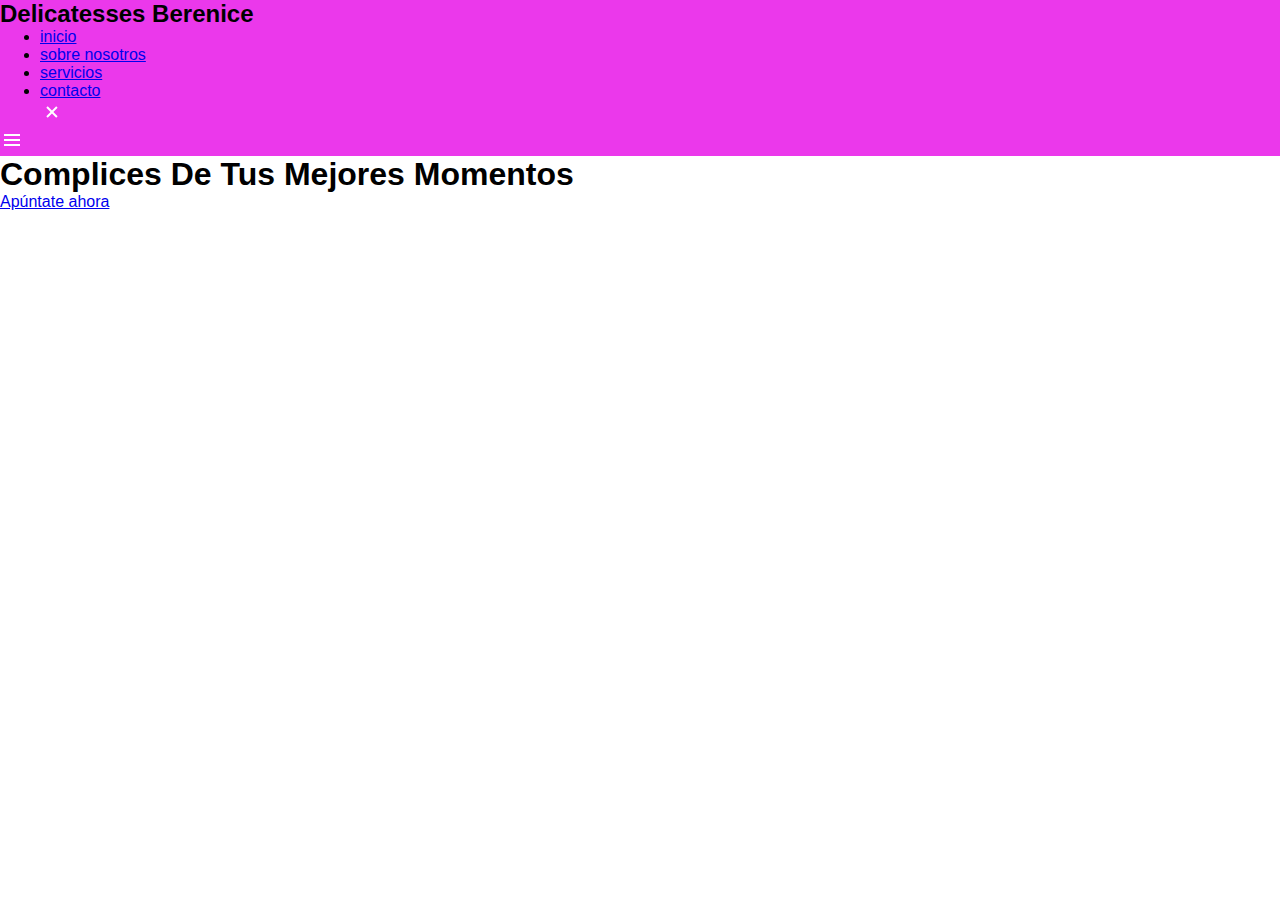
==== PAGINA-BIENVENIDA/index.html @ ea55433e "creacion de estructura de pagina de bienvenida" ====
<!DOCTYPE html>
<html lang="es">
<head>
    <meta charset="UTF-8">
    <meta name="viewport" content="width=device-width, initial-scale=1.0">
    <title>Delicatesses Berenice</title>
    <link rel="stylesheet" href="normalize.css">
    <link rel="stylesheet" href="styleBienvenida.css">
</head>
<body>

    <header class="cabecera">
        <nav class="contenedor_nav">
            <div class="minilogo">
                <h2 class="titulo-nav">Delicatesses Berenice</h2>
            </div>

            <ul class="links de nav">
                <li>
                    <a href="#">inicio</a>
                </li>
                <li>
                    <a href="#">sobre nosotros</a>
                </li>
                <li>
                    <a href="#">servicios</a>
                </li>
                <li>
                    <a href="#">contacto</a>
                </li>
                <img src="../images/cerrar_icon.svg" alt="icono de cierre">
            </ul>

            <div class="menu_nav">
                <img src="../images/menu.svg" alt="icono de barra de menu">
            </div>
        </nav>

        <section class="contenedor_eslogan">
            <h1 class="texto_eslogan">Complices De Tus Mejores Momentos</h1>
            <a href="#" class="cta">Apúntate ahora</a>
        </section>
    </header>
</body>
</html>
---- PAGINA-BIENVENIDA/styleBienvenida.css ----
body{
    font-family: Arial, Helvetica, sans-serif;

}

.contenedor_nav{
    background-color: rgb(235, 56, 235);
}
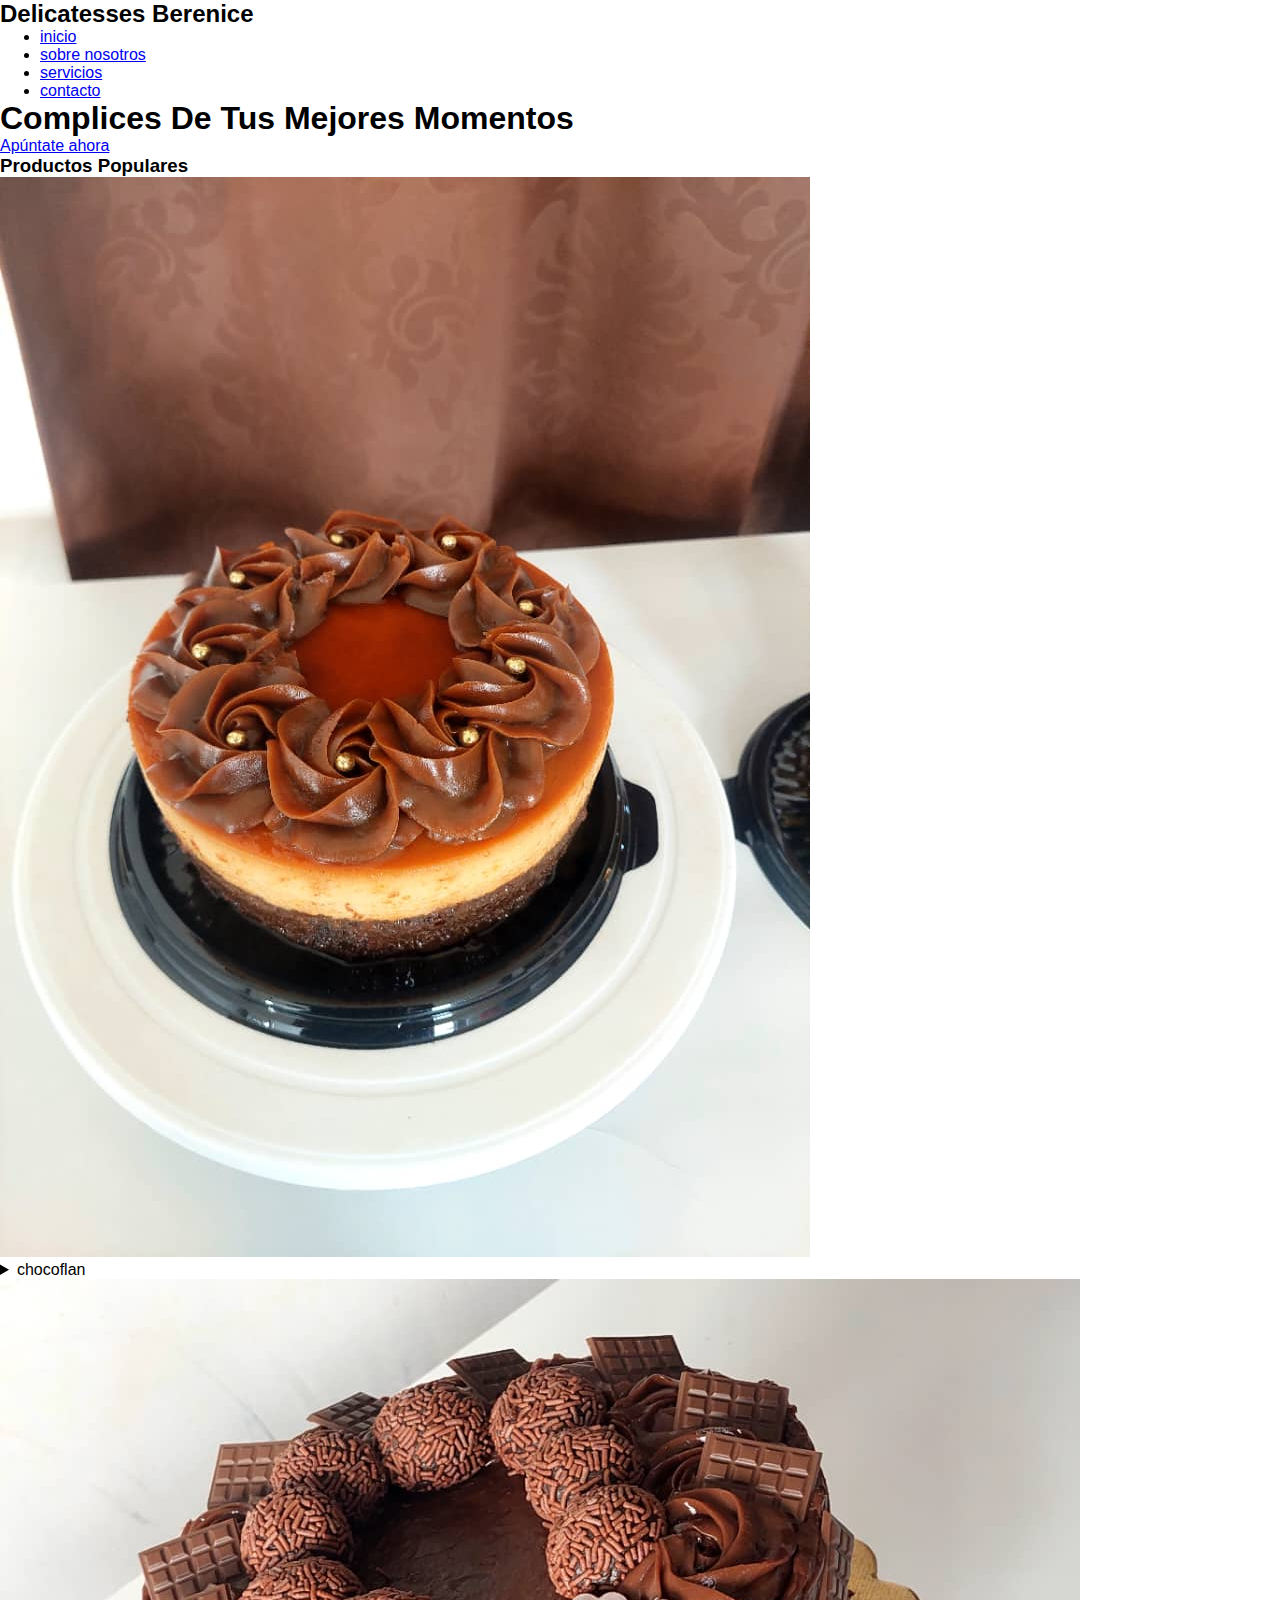
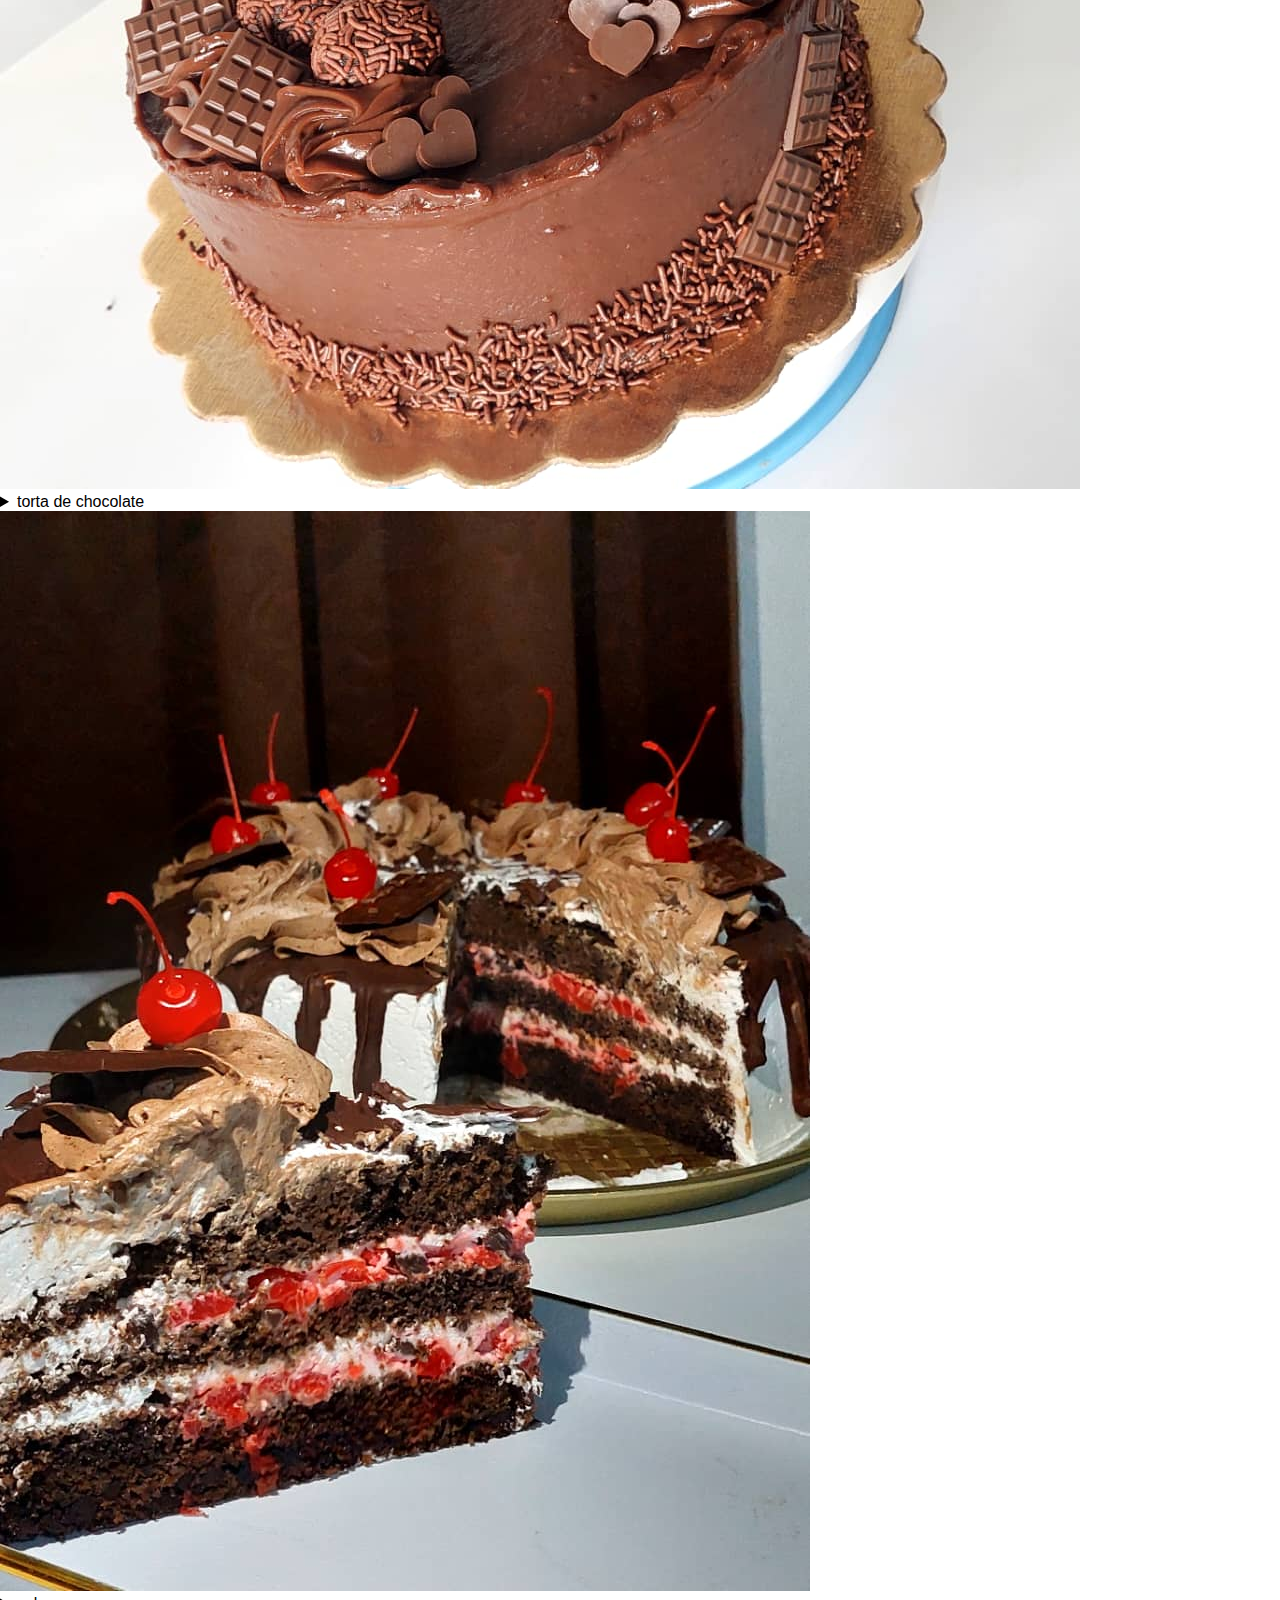
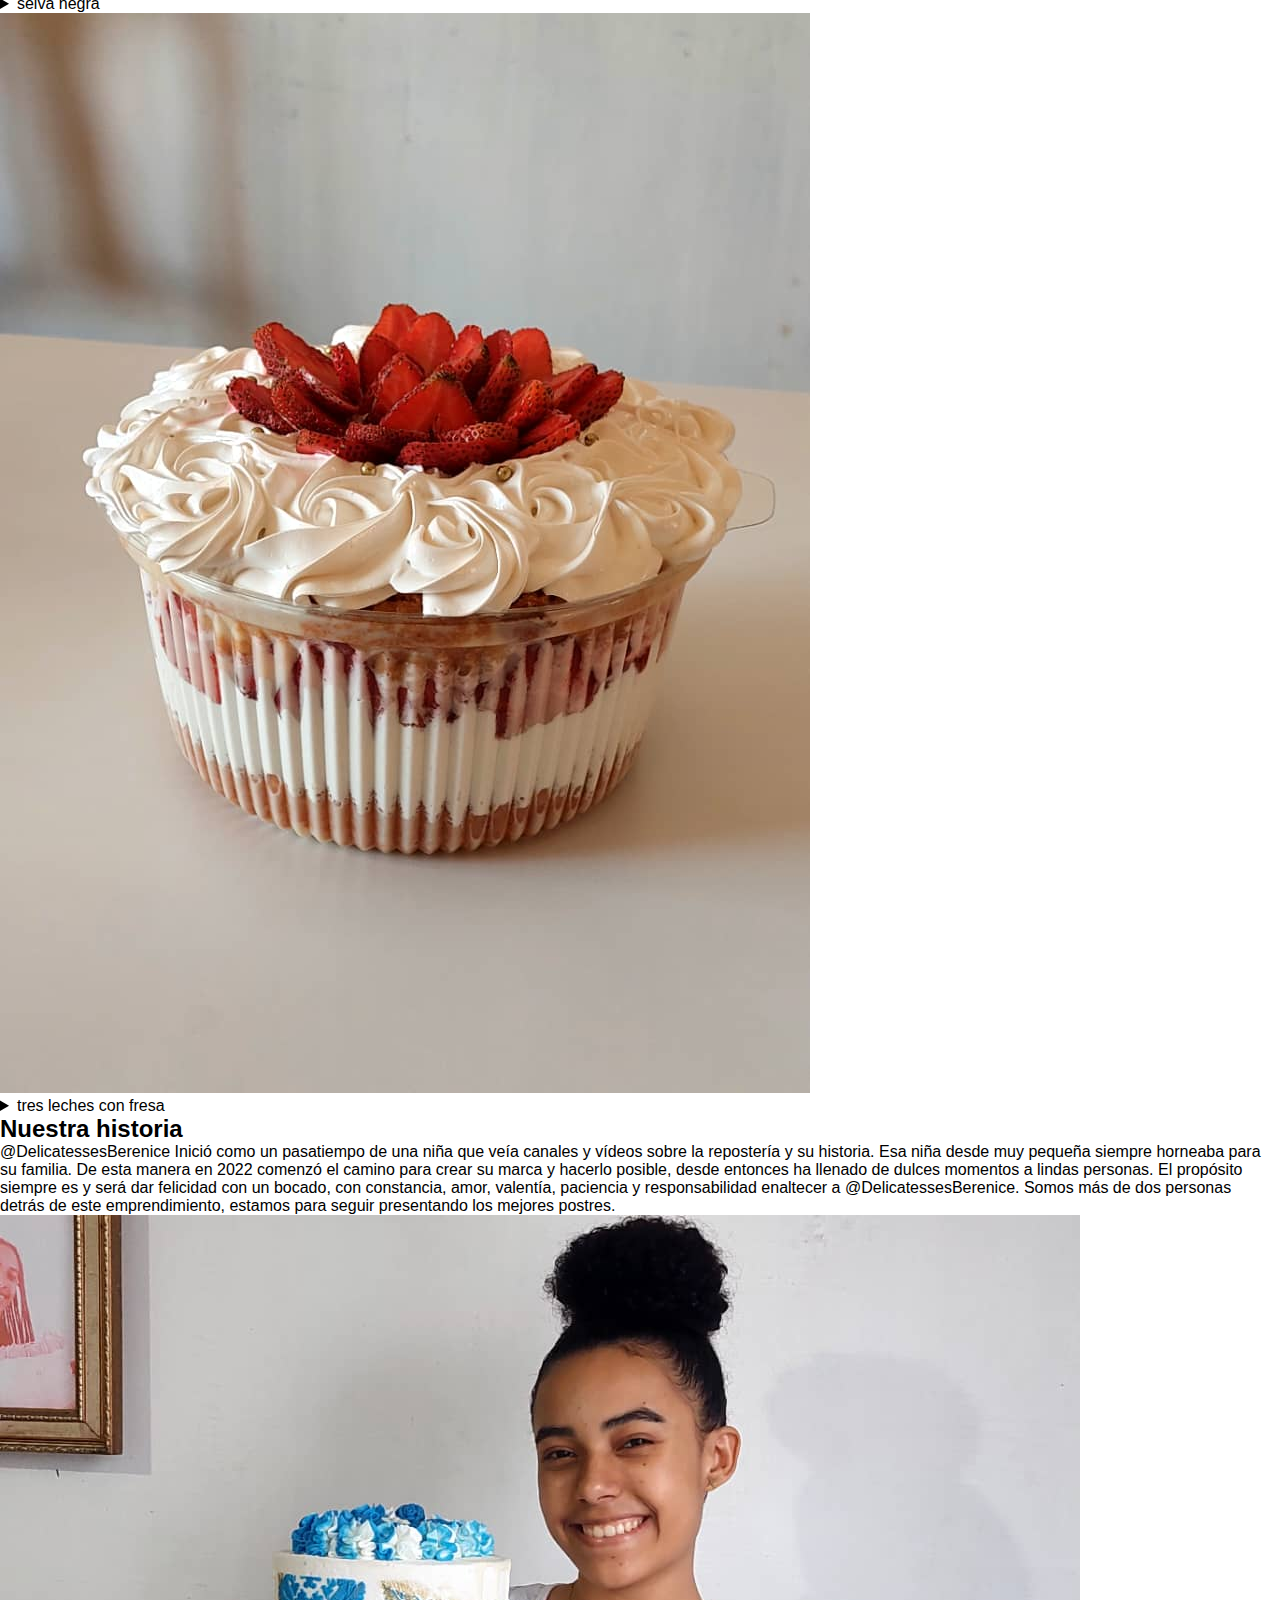
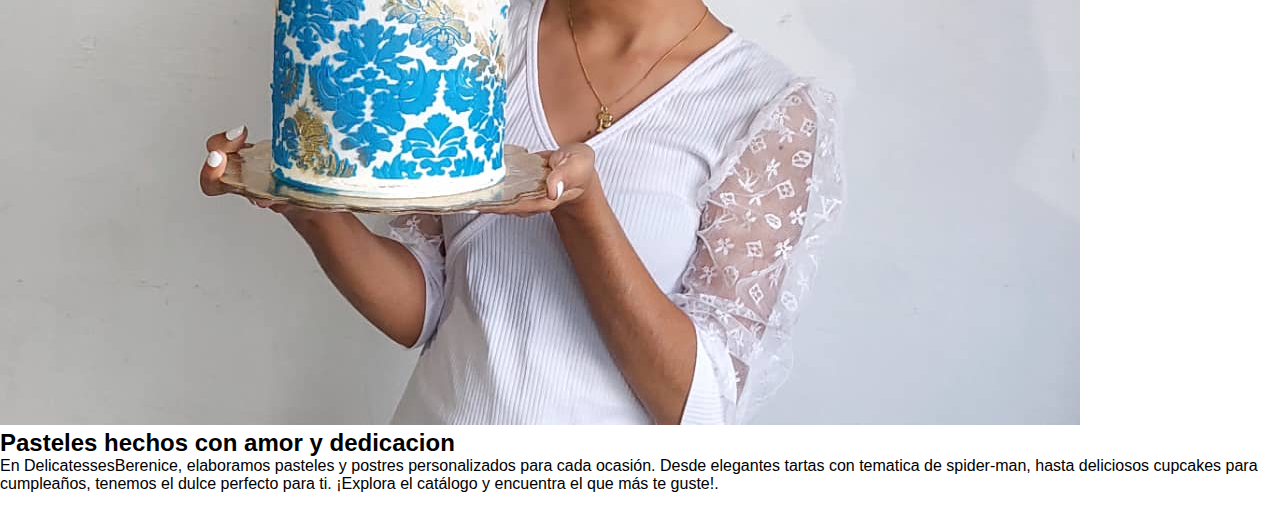
==== commit aafac14b: "cambios en la estructura, y agrego historia,servios" ====
--- a/PAGINA-BIENVENIDA/index.html
+++ b/PAGINA-BIENVENIDA/index.html
@@ -15,9 +15,9 @@
                 <h2 class="titulo-nav">Delicatesses Berenice</h2>
             </div>
 
-            <ul class="links de nav">
+            <ul class="links_nav">
                 <li>
-                    <a href="#">inicio</a>
+                    <a href="index.html">inicio</a>
                 </li>
                 <li>
                     <a href="#">sobre nosotros</a>
@@ -28,12 +28,8 @@
                 <li>
                     <a href="#">contacto</a>
                 </li>
-                <img src="../images/cerrar_icon.svg" alt="icono de cierre">
+                
             </ul>
-
-            <div class="menu_nav">
-                <img src="../images/menu.svg" alt="icono de barra de menu">
-            </div>
         </nav>
 
         <section class="contenedor_eslogan">
@@ -41,5 +37,66 @@
             <a href="#" class="cta">Apúntate ahora</a>
         </section>
     </header>
+
+    <section class="productos_populares">
+        <h3 class="titulo_productospopulares">Productos Populares</h3>
+
+        <div class="imagenes_productos">
+            <div class="chocoflan">
+                <img src="../images/chocoflan.jpg.jpg" alt="chocoflan">
+                <details>
+                    <summary>chocoflan</summary>
+                    <p>-El chocoflan también conocido como torta imposible, es un delicioso ponqué de chocolate húmedo con el delicioso quesillo✨. Va decorado con arequipe.</p>
+                </details>
+            </div> 
+            <div class="tortadechocolate">
+                <img src="../images/tortadechocolate.jpg.jpg" alt="torta de chocolate">
+                <details>
+                    <summary>torta de chocolate</summary>
+                    <p>Es un ponqué de chocolate, decorado con crema de chocolate, trufas y minis chocolates 🍫. 20$. peso 3kg</p>
+                </details>
+            </div> 
+            <div class="selvanegra">
+                <img src="../images/selvanegra.jpg.jpg" alt="selvanegra">
+                <details>
+                    <summary>selva negra</summary>
+                    <p>Selva negra es una deliciosa combinación de una bizcocho de chocolate húmedo, con relleno de crema chantilly, gotas de chocolate y cerezas. Es triple relleno. 25$</p>
+                </details>
+            </div> 
+            <div class="treslechesconfresa">
+                <img src="../images/treslechesconfresa.jpg.jpg" alt="treslechesconfresa">
+                <details>
+                    <summary>tres leches con fresa</summary>
+                    <p>Bizcocho genovés de vainilla, con un baño de las deliciosa tres leches, con un relleno de crema y fresas frescas. Decorada con merengue suizo y fresas✨ Peso 3kg 15$ </p>
+                </details>
+        </div>
+    </section>
+
+    <section class="contenedor_sobrenosotros">
+        <div class="historia">
+            <h2 class="titulo_sobrenosotros">Nuestra historia</h2>
+
+            <p>@DelicatessesBerenice Inició como un pasatiempo de una niña que veía canales y vídeos sobre la repostería y su historia. Esa niña desde muy pequeña siempre horneaba para su familia. De esta manera en 2022 comenzó el camino para crear su marca y hacerlo posible, desde entonces ha llenado de dulces momentos a lindas personas.
+
+                El propósito siempre es y será dar felicidad con un bocado, con constancia, amor, valentía, paciencia y responsabilidad enaltecer a 
+                @DelicatessesBerenice.
+                
+                Somos más de dos personas detrás de este emprendimiento, estamos para seguir presentando los mejores postres.</p>
+        </div>
+        <div>
+            <img src="../images/chef.jpg" alt="imagen de la chef">
+        </div>
+    </section>
+
+    <section class="contenedor_servicios">
+        <div>
+            <h2 class="titulo_servicios">Pasteles hechos con amor y dedicacion</h2>
+            
+            <p>En DelicatessesBerenice, elaboramos pasteles y postres personalizados para cada ocasión. Desde elegantes tartas con tematica de spider-man, hasta deliciosos cupcakes para cumpleaños, tenemos el dulce perfecto para ti. ¡Explora el catálogo y encuentra el que más te guste!.</p>
+        </div>
+        <div class="imagenes_servicios">
+            <img src="" alt="">
+        </div>
+    </section>
 </body>
 </html>--- a/PAGINA-BIENVENIDA/styleBienvenida.css
+++ b/PAGINA-BIENVENIDA/styleBienvenida.css
@@ -1,8 +1,9 @@
+
 body{
     font-family: Arial, Helvetica, sans-serif;
 
 }
-
-.contenedor_nav{
-    background-color: rgb(235, 56, 235);
-}+.cabecera{
+    margin: 0 auto;
+   
+}
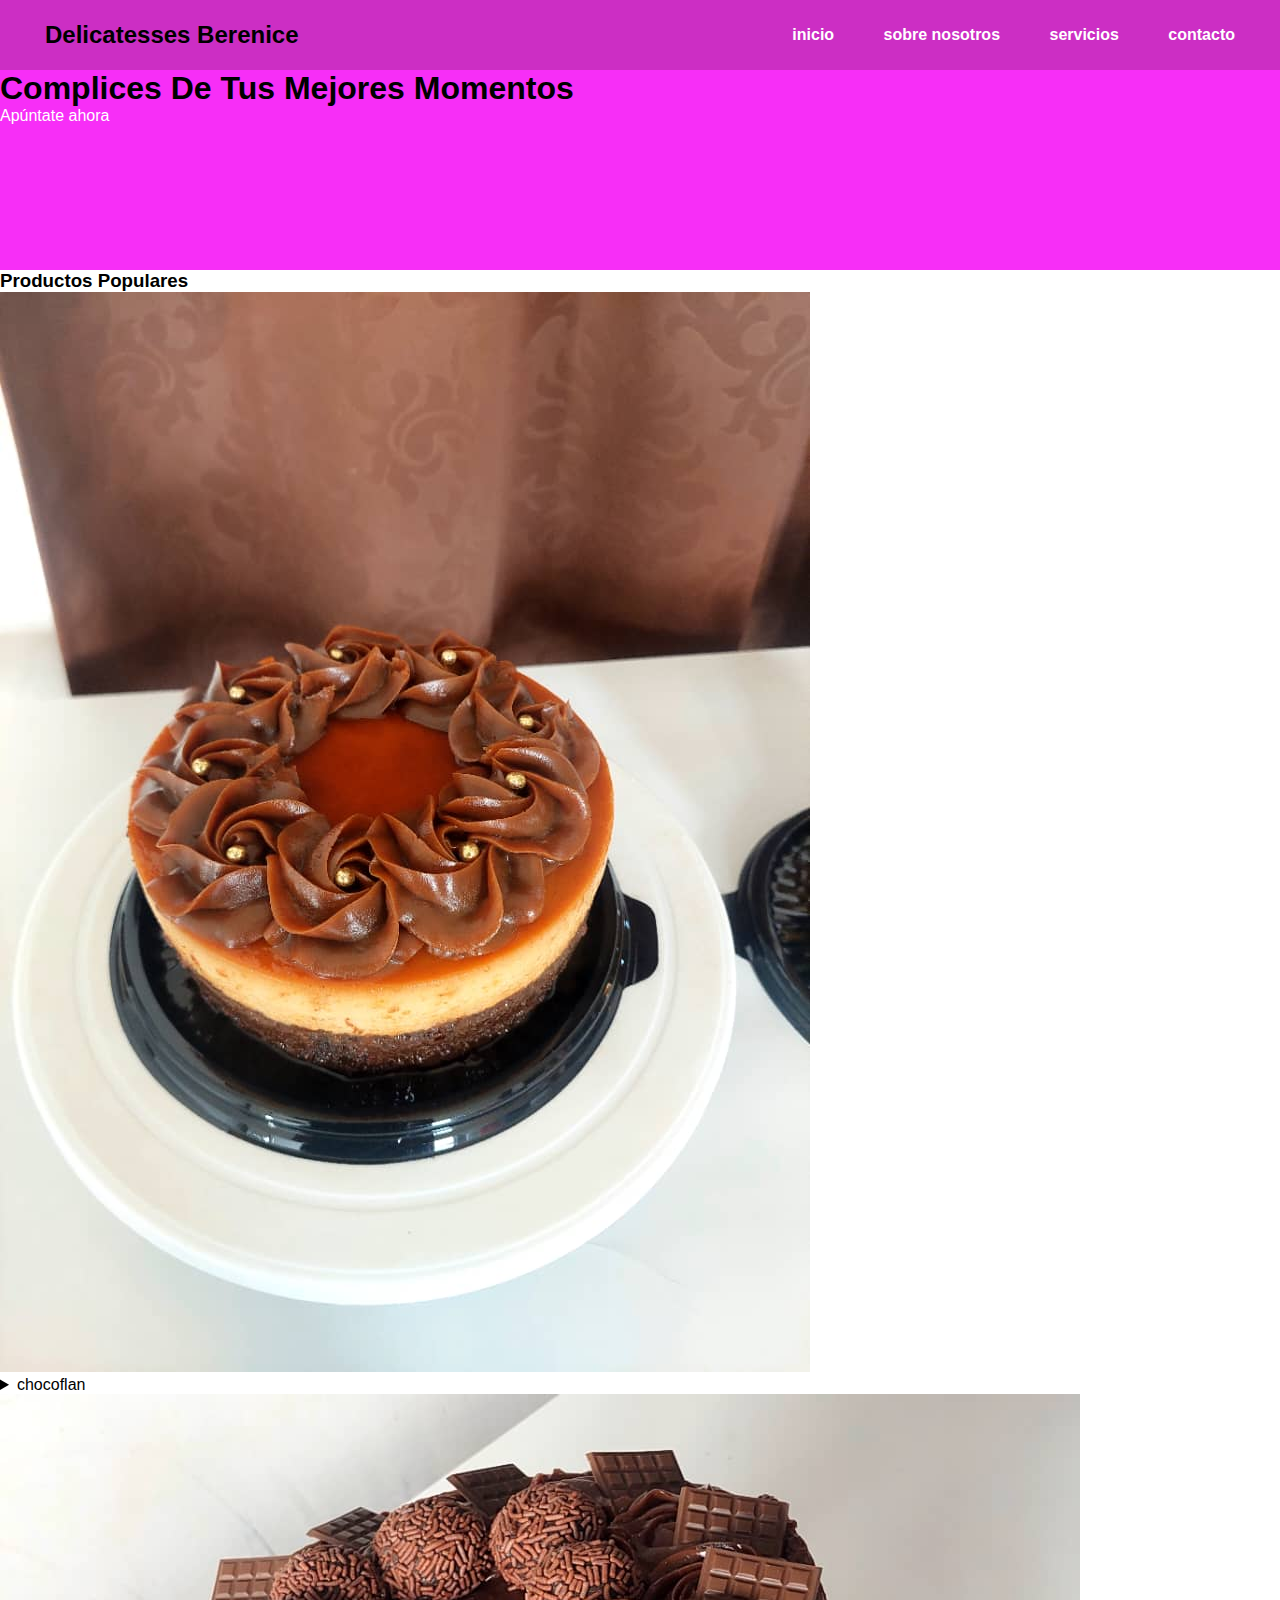
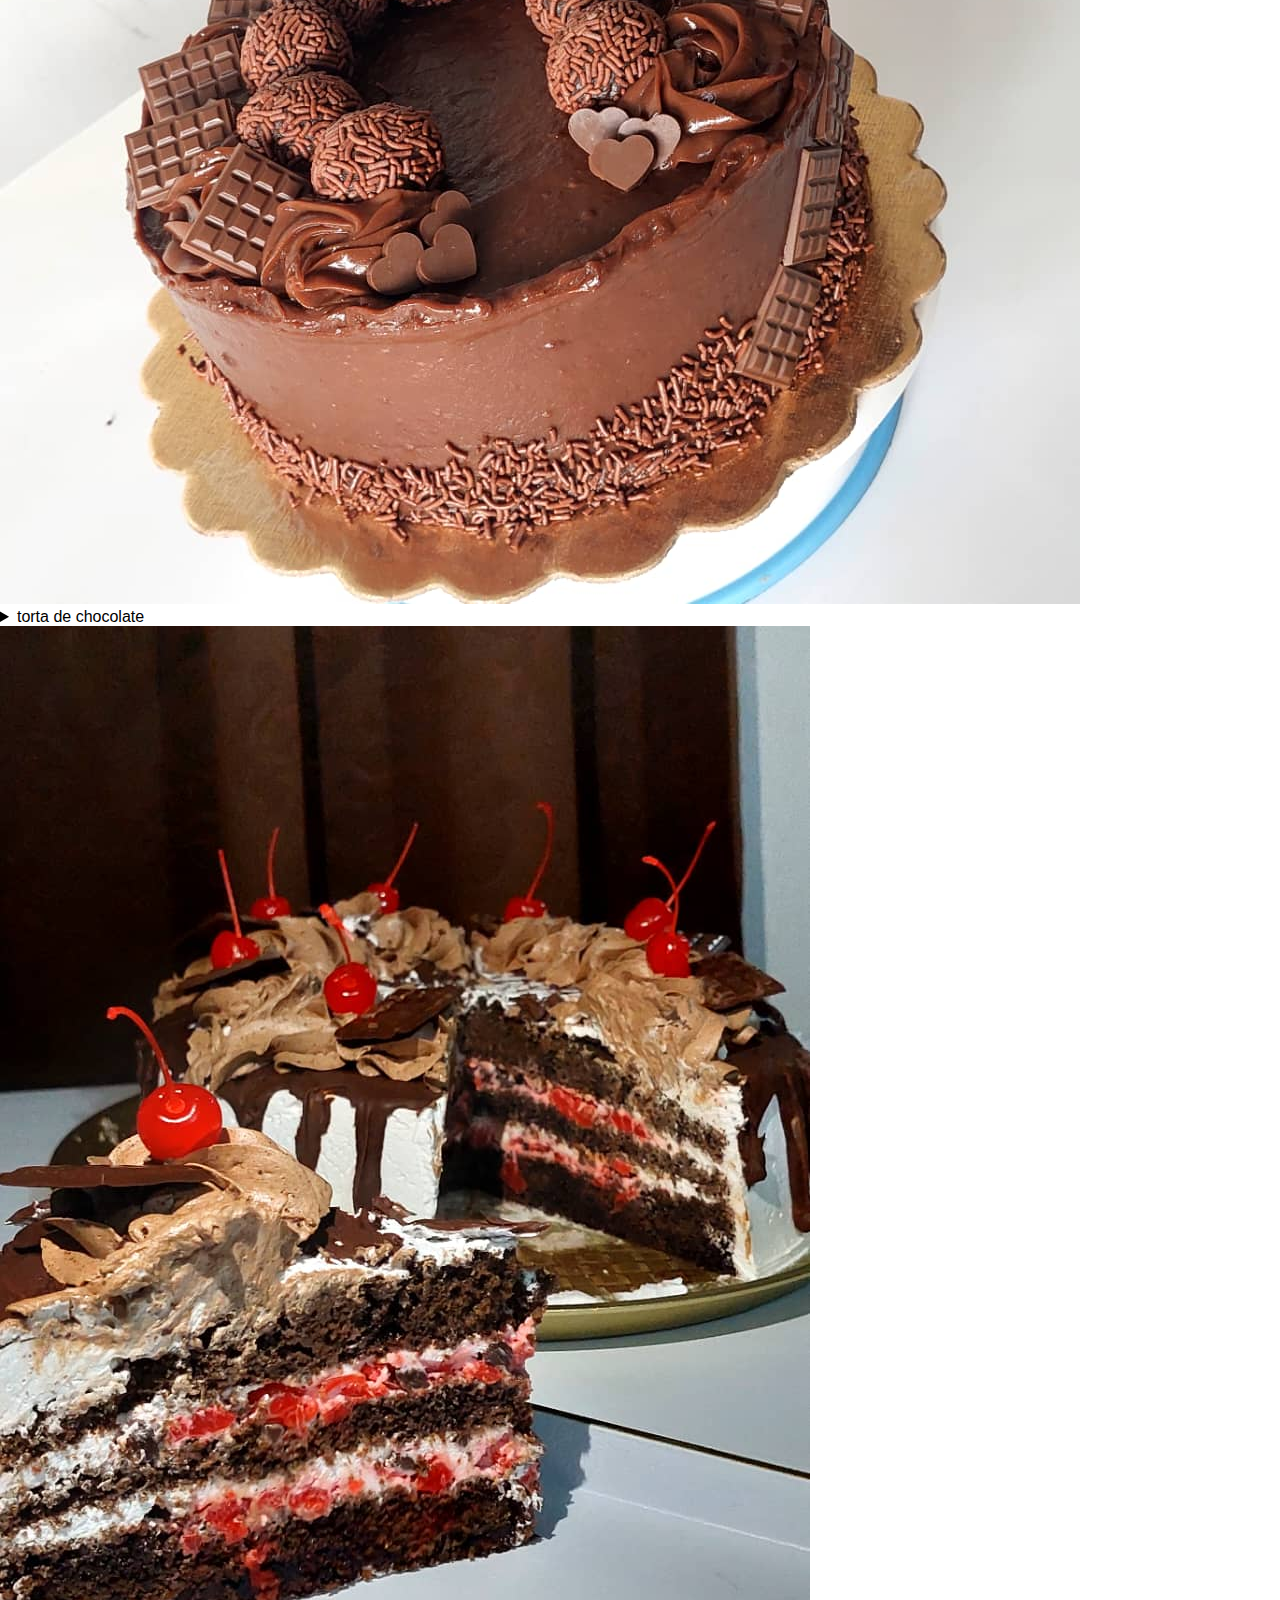
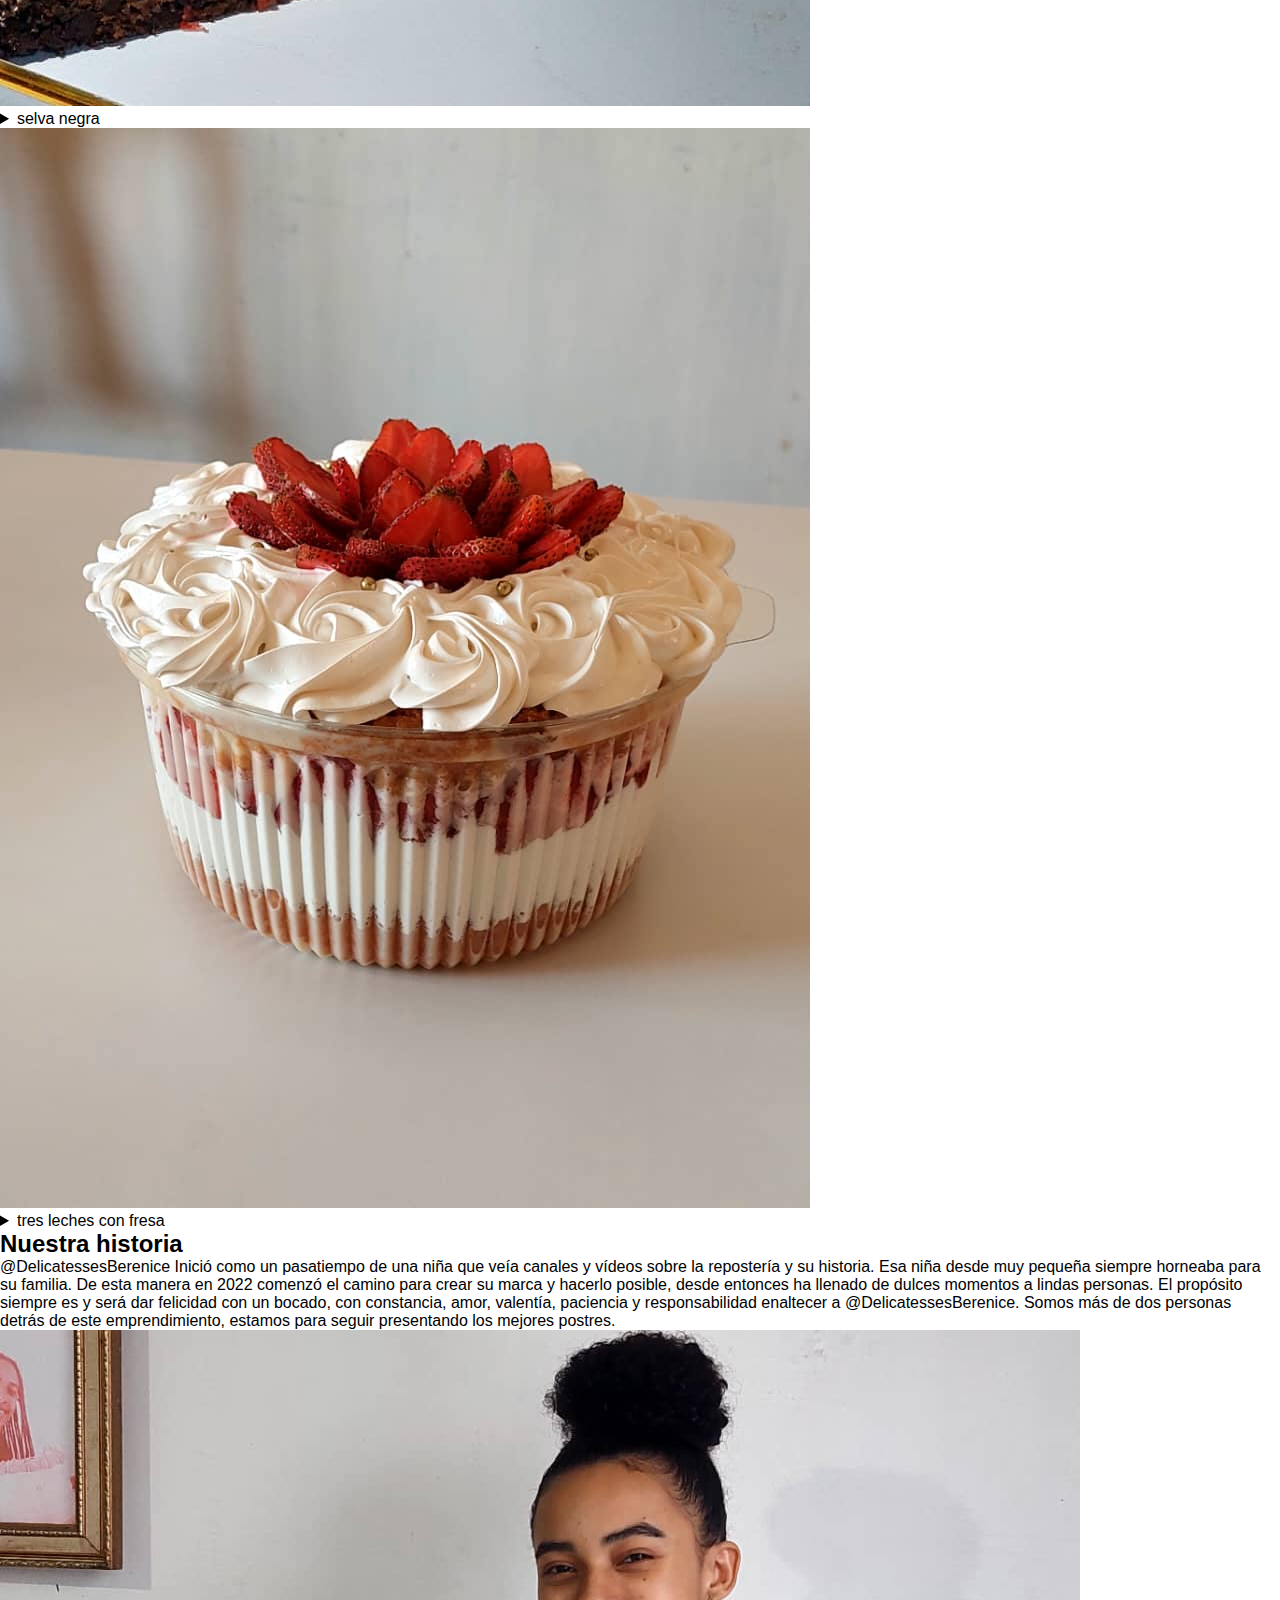
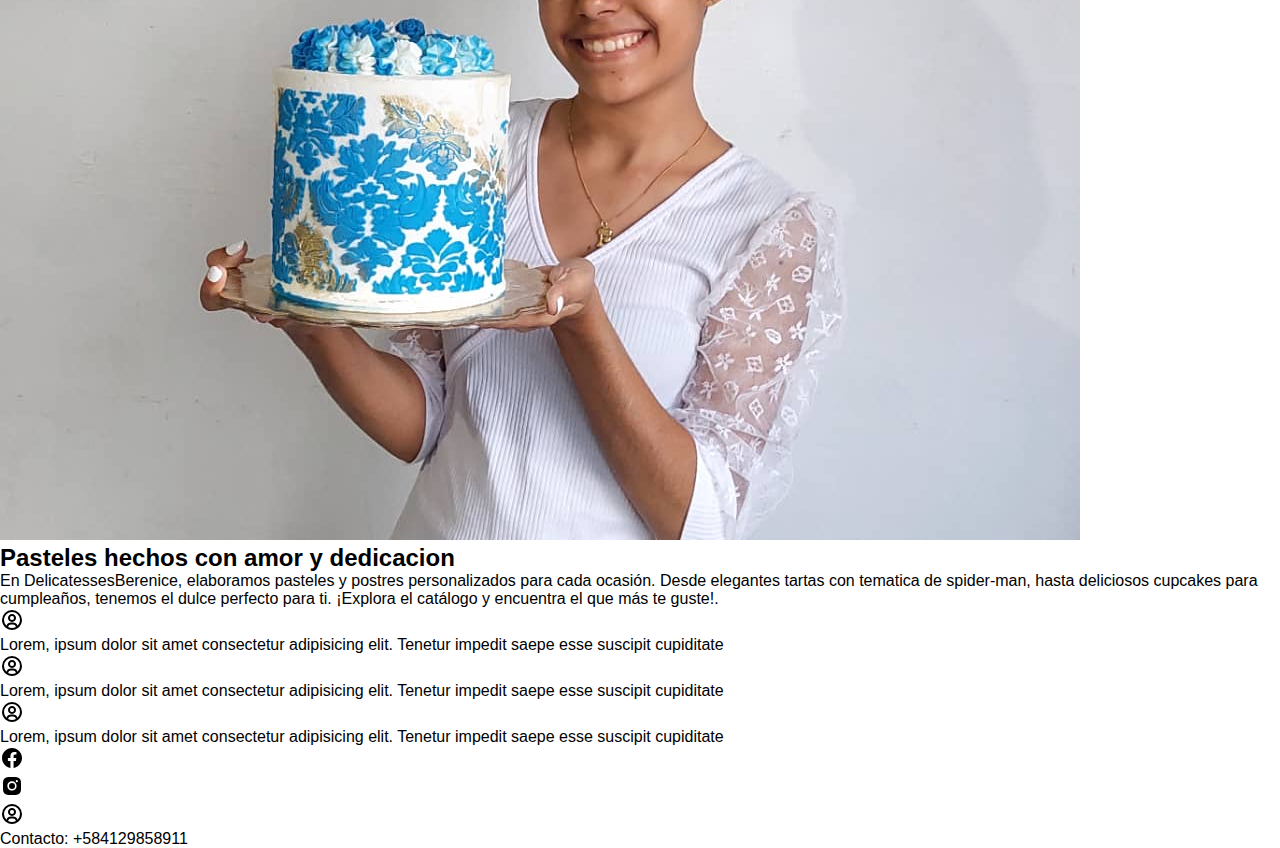
==== commit ac29a5a0: "html terminado, adelanto con css el encabezado" ====
--- a/PAGINA-BIENVENIDA/index.html
+++ b/PAGINA-BIENVENIDA/index.html
@@ -16,19 +16,10 @@
             </div>
 
             <ul class="links_nav">
-                <li>
-                    <a href="index.html">inicio</a>
-                </li>
-                <li>
-                    <a href="#">sobre nosotros</a>
-                </li>
-                <li>
-                    <a href="#">servicios</a>
-                </li>
-                <li>
-                    <a href="#">contacto</a>
-                </li>
-                
+                <li><a href="index.html">inicio</a></li>
+                <li><a href="#">sobre nosotros</a></li>
+                <li><a href="#">servicios</a></li>
+                <li><a href="#">contacto</a></li>
             </ul>
         </nav>
 
@@ -95,8 +86,31 @@
             <p>En DelicatessesBerenice, elaboramos pasteles y postres personalizados para cada ocasión. Desde elegantes tartas con tematica de spider-man, hasta deliciosos cupcakes para cumpleaños, tenemos el dulce perfecto para ti. ¡Explora el catálogo y encuentra el que más te guste!.</p>
         </div>
         <div class="imagenes_servicios">
-            <img src="" alt="">
+            <div><img src="../images/user.svg" class="imagen_usuarios" alt="icono de usuario">
+                <p>Lorem, ipsum dolor sit amet consectetur adipisicing elit. Tenetur impedit saepe esse suscipit cupiditate </p>
+            </div>
+            <div><img src="../images/user.svg" class="imagen_usuarios" alt="icono de usuario">
+                <p>Lorem, ipsum dolor sit amet consectetur adipisicing elit. Tenetur impedit saepe esse suscipit cupiditate </p>
+            </div>
+            <div><img src="../images/user.svg" class="imagen_usuarios" alt="icono de usuario">
+                <p>Lorem, ipsum dolor sit amet consectetur adipisicing elit. Tenetur impedit saepe esse suscipit cupiditate </p>
+            </div>
         </div>
     </section>
+    <footer> 
+        
+        <div>
+            <img src="../images/facebook_icon.svg">
+            <a href="#">facebook</a>
+        </div>
+        <div>
+            <img src="../images/instagram_icon.svg">
+            <a href="https://www.instagram.com/delicatessesberenice?igsh=YzljYTk1ODg3Zg==">Instagram</a>
+        </div>
+        <div>
+            <img src="../images/user.svg">
+            <p>Contacto: +584129858911</p>
+        </div>
+    </footer>
 </body>
-</html>+</html>  --- a/PAGINA-BIENVENIDA/styleBienvenida.css
+++ b/PAGINA-BIENVENIDA/styleBienvenida.css
@@ -4,6 +4,35 @@
 
 }
 .cabecera{
-    margin: 0 auto;
-   
+    margin: 0;
 }
+a{
+    text-decoration: none;
+    color: white;
+}
+.links_nav a:hover{
+    color: rgb(241, 241, 32);
+}
+.links_nav li{
+    list-style-type: none;
+    font-weight: 600;
+    padding-right: 45px;
+    text-decoration: none;  
+    display: inline;
+    
+}
+.contenedor_nav{
+    display: flex;
+    background-color: rgb(204, 46, 196);
+    justify-content: space-between;
+    min-height: 70px;
+    align-items: center;
+}
+.contenedor_eslogan{
+    background-color: rgb(247, 46, 247);
+    min-height: 200px;
+}
+.minilogo{
+    display: flex;
+    margin-left: 45px;
+}
